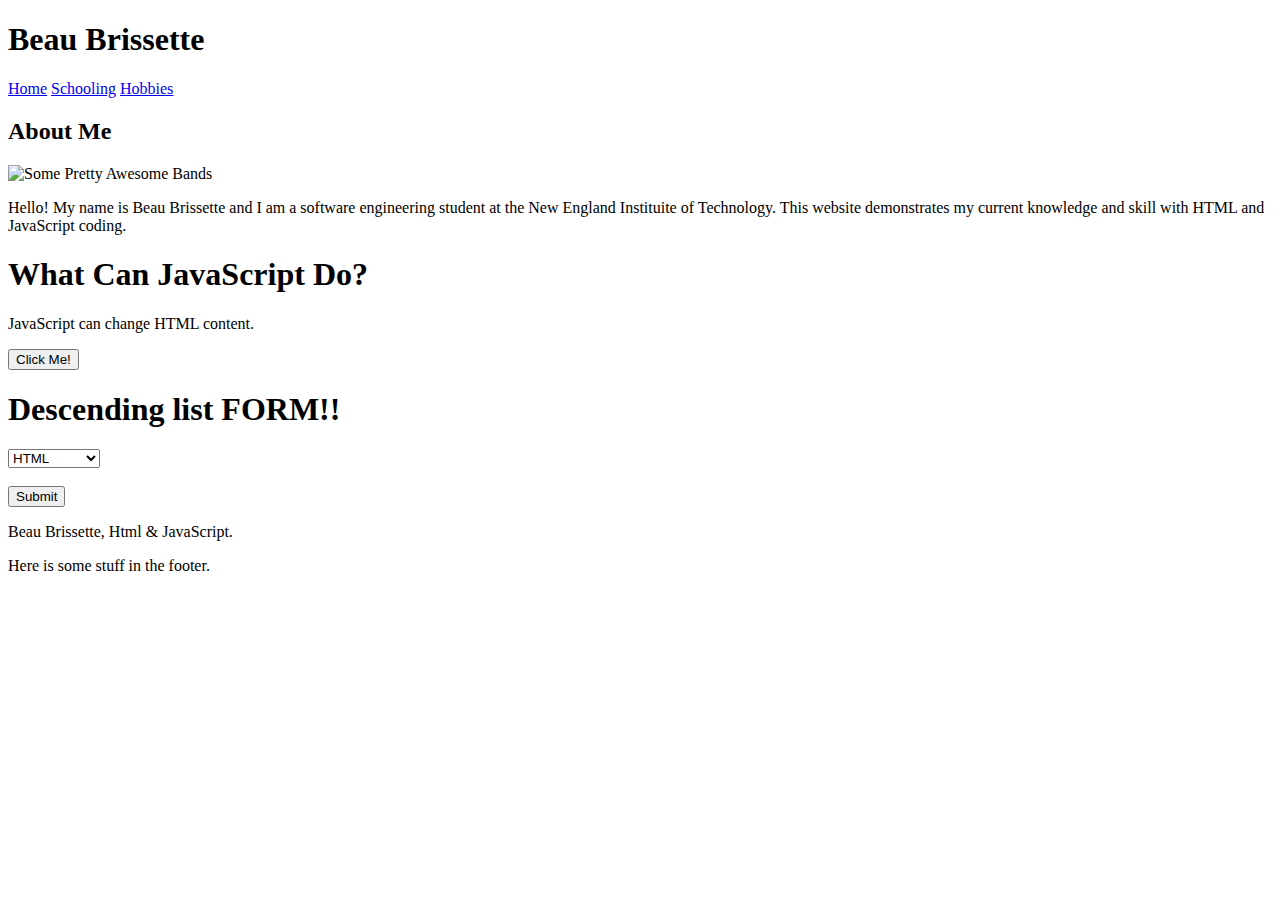
==== index.html @ 486317f5 "Update index.html" ====
<!DOCTYPE html>
<html>
<head>
<meta charset="UTF-8">
<title>Beau's Website</title>
<link rel="stylesheet" type="text/css" href="main.css" />
<script type="text/javascript" src="script.js"></script>
</head>
<body onload="pageLoad()">
<section></section>
<nav></nav>
<article></article>
<aside></aside>
<div id="wrapper">
<!-- Header -->
	<div id="header">
		<h1 id="name">Beau <span class="lastname">Brissette</span></h1>
		<div id="nav">
			<a class="btn" href="index.html">Home</a>
			<a class="btn" href="schooling.html">Schooling</a>
			<a class="btn" href="hobbies.html">Hobbies</a>
		</div>

	</div><!-- END Header -->
	<div id="content-container"><!-- Content Container -->
	<section id="leftsection">
	<article class="article">
		<h2 class="article-title">About Me</h2>
		<img src="images/heavymetal.jpg" alt="Some Pretty Awesome Bands" title="Heavy Metal Bands" />
		<p>Hello! My name is Beau Brissette and I am a software engineering student at the New England Instituite of Technology. This website demonstrates my current knowledge and skill with HTML and JavaScript coding.</p>
		<h1>What Can JavaScript Do?</h1>
		<p id="demo">JavaScript can change HTML content.</p> <!-- JavaScript for content change -->
		<button type="button"
		onclick="document.getElementById('demo').innerHTML = 'This is the content that replaced the previous content!!!!!'">
		Click Me!</button><!-- End JavaScript for content change -->
		<br>
		<h1>Descending list FORM!!</h1>
		<form action="thankyou.html"><!-- Form Element Start -->
			<select name="Classes">
			<option value="html">HTML</option>
			<option value="windows7">Windows 7</option>
			<option value="english">English 101</option>
			<option value="c++">C++</option>
			</select>
			<br><br>
			<input type="submit">
		</form><!-- Form Element End -->

	</article>
	</section>


	</div><!-- END Content Container -->
	<div id="footer">
		<p>Beau Brissette, Html & JavaScript.</p>
		<p class="login">Here is some stuff in the footer.</p>
	</div>
</div>

</body>
</html>
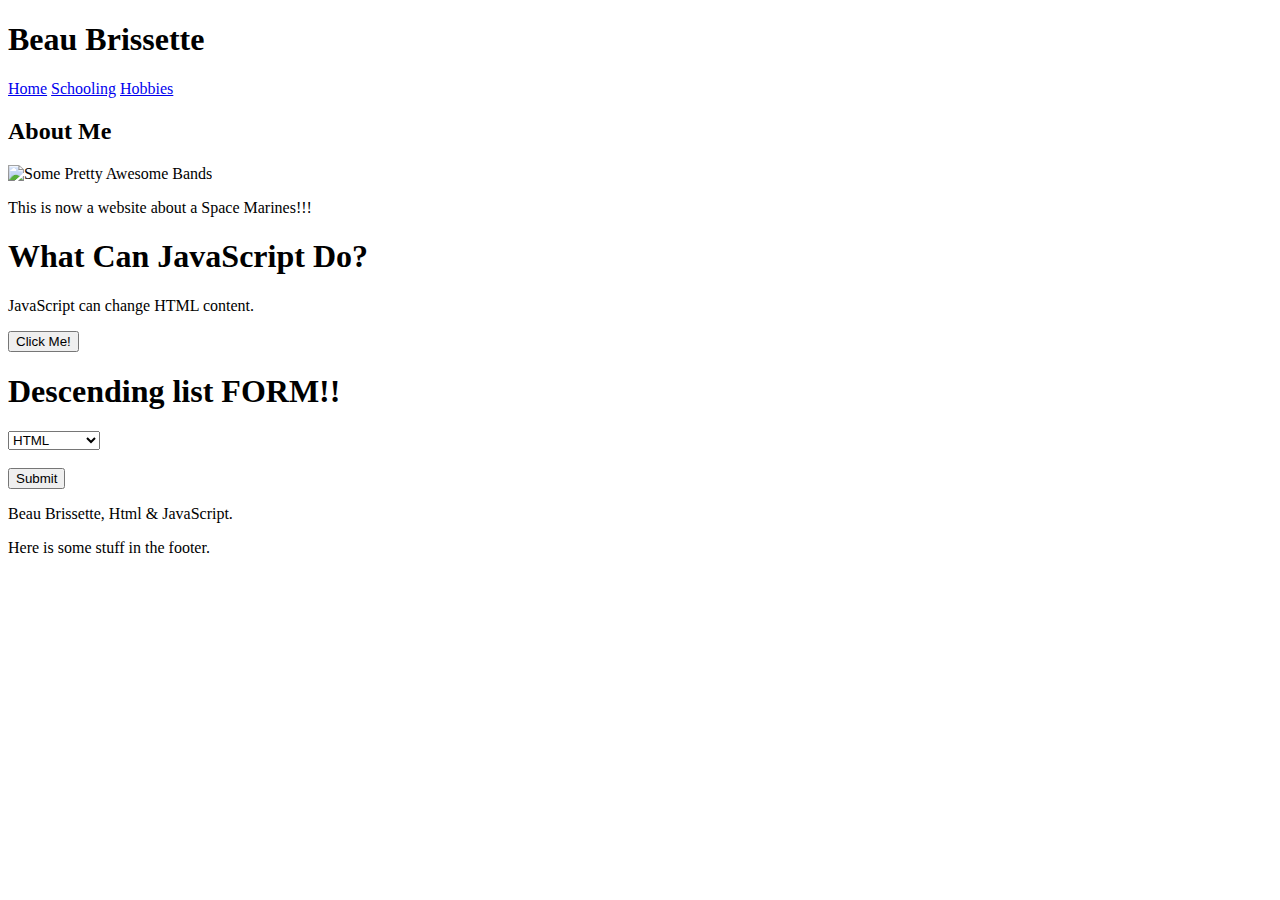
==== commit 19a6e2af: "Update index.html" ====
--- a/index.html
+++ b/index.html
@@ -27,7 +27,7 @@
 	<article class="article">
 		<h2 class="article-title">About Me</h2>
 		<img src="images/heavymetal.jpg" alt="Some Pretty Awesome Bands" title="Heavy Metal Bands" />
-		<p>Hello! My name is Beau Brissette and I am a software engineering student at the New England Instituite of Technology. This website demonstrates my current knowledge and skill with HTML and JavaScript coding.</p>
+		<p>This is now a website about a Space Marines!!!</p>
 		<h1>What Can JavaScript Do?</h1>
 		<p id="demo">JavaScript can change HTML content.</p> <!-- JavaScript for content change -->
 		<button type="button"
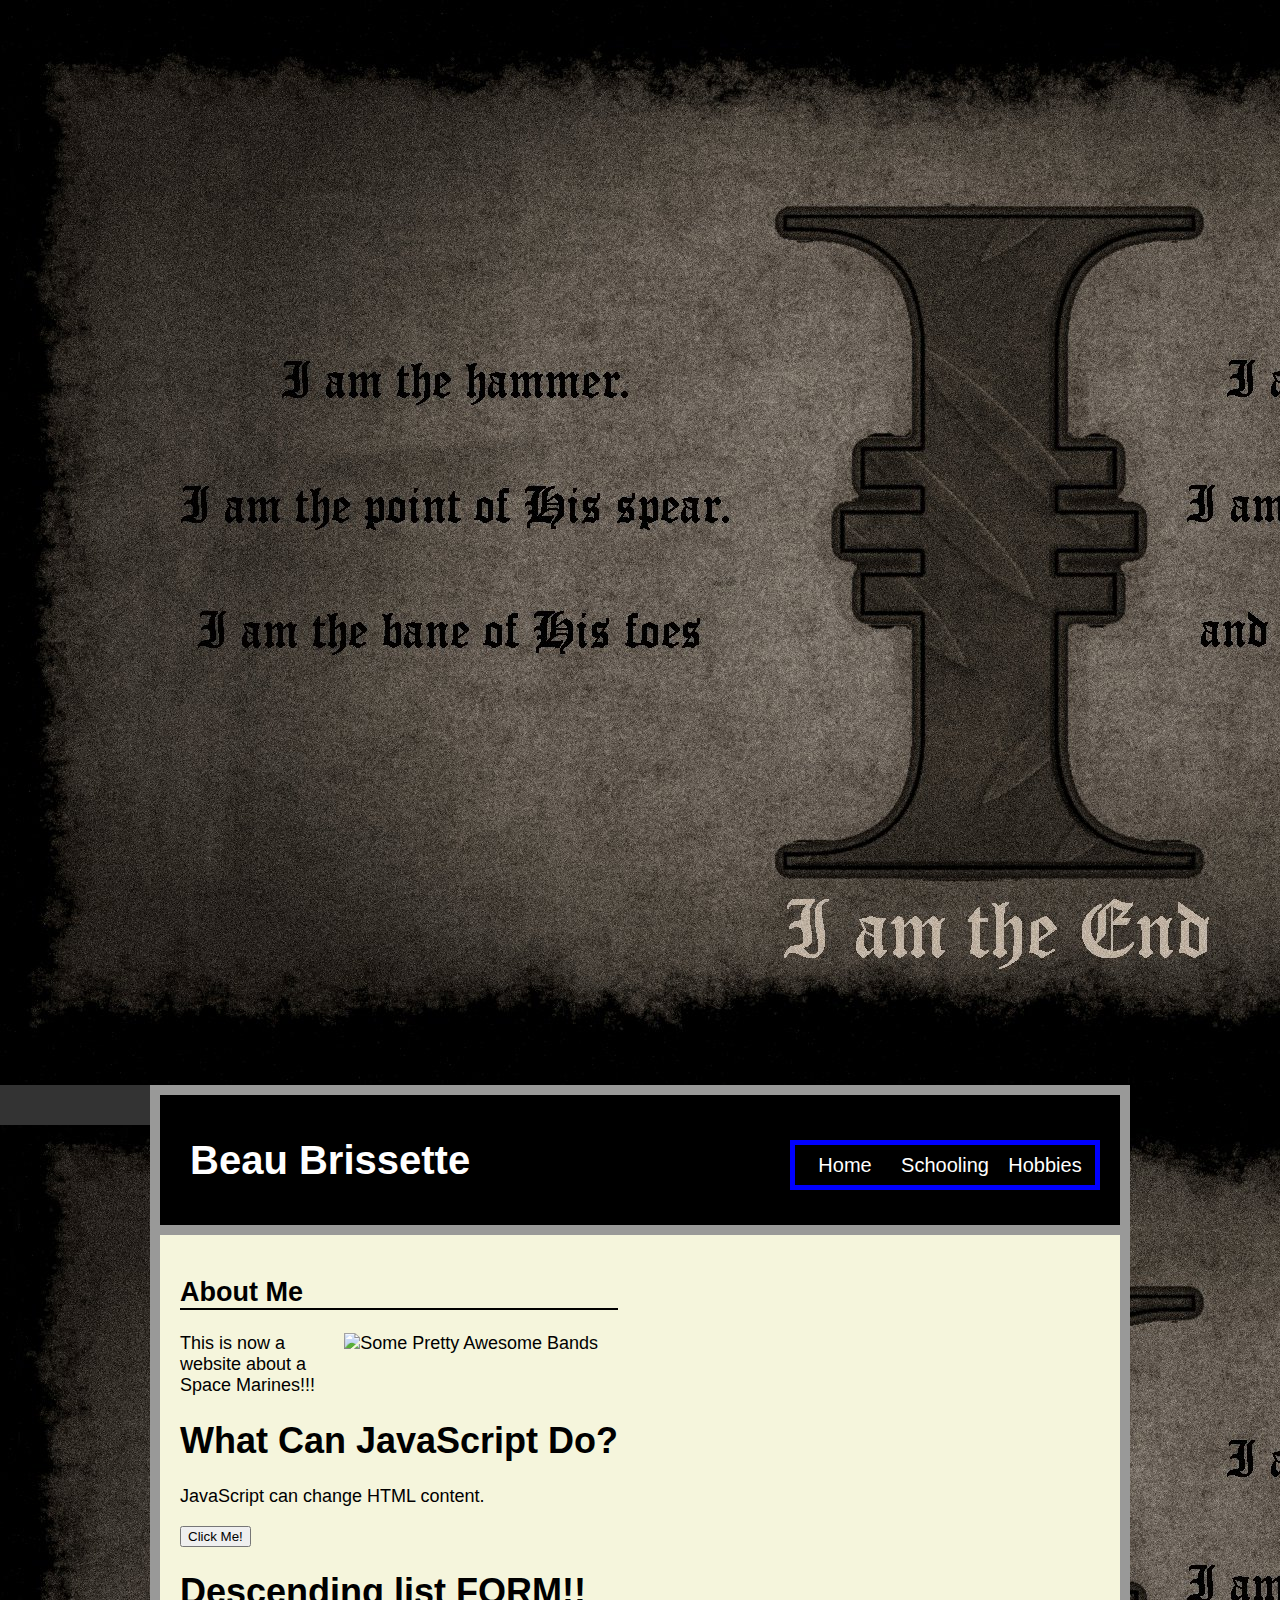
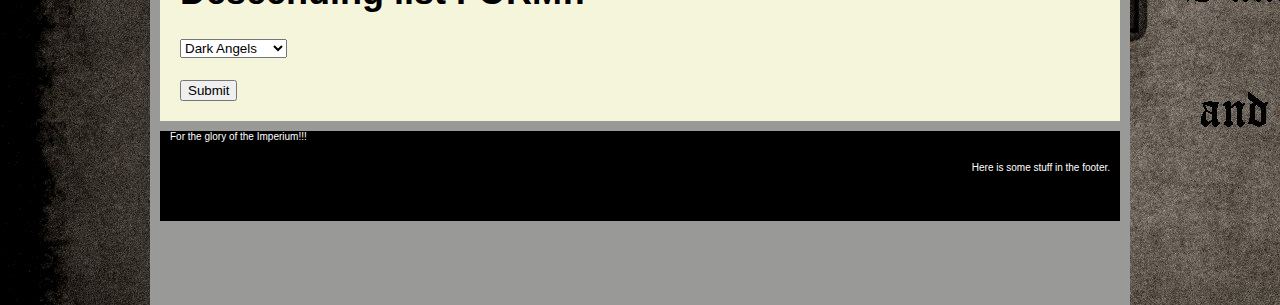
==== commit de2e4fba: "Update index.html" ====
--- a/index.html
+++ b/index.html
@@ -7,6 +7,9 @@
 <script type="text/javascript" src="script.js"></script>
 </head>
 <body onload="pageLoad()">
+<div id="background">
+    <img src="images/inHisName.jpg" class="stretch" alt="" />
+</div>
 <section></section>
 <nav></nav>
 <article></article>
@@ -31,16 +34,16 @@
 		<h1>What Can JavaScript Do?</h1>
 		<p id="demo">JavaScript can change HTML content.</p> <!-- JavaScript for content change -->
 		<button type="button"
-		onclick="document.getElementById('demo').innerHTML = 'This is the content that replaced the previous content!!!!!'">
+		onclick="document.getElementById('demo').innerHTML = 'This is borderline Heresy'">
 		Click Me!</button><!-- End JavaScript for content change -->
 		<br>
 		<h1>Descending list FORM!!</h1>
 		<form action="thankyou.html"><!-- Form Element Start -->
-			<select name="Classes">
-			<option value="html">HTML</option>
-			<option value="windows7">Windows 7</option>
-			<option value="english">English 101</option>
-			<option value="c++">C++</option>
+			<select name="Chapters">
+			<option value="Dark Angels">Dark Angels</option>
+			<option value="Blood Angels">Blood Angles</option>
+			<option value="Ultramarines">Ultramarines</option>
+			<option value="Space Wolves">Space Wolves</option>
 			</select>
 			<br><br>
 			<input type="submit">
@@ -52,7 +55,7 @@
 
 	</div><!-- END Content Container -->
 	<div id="footer">
-		<p>Beau Brissette, Html & JavaScript.</p>
+		<p>For the glory of the Imperium!!!</p>
 		<p class="login">Here is some stuff in the footer.</p>
 	</div>
 </div>
--- a/main.css
+++ b/main.css
@@ -0,0 +1,131 @@
+html {
+	margin:0;
+	height:100%;
+}
+
+body{
+	margin:0;
+	font-family:Arial;
+	font-size:20px;
+	background-image:url("images/inHisName.jpg");
+}
+
+#wrapper {
+	position:relative;
+	width:960px;
+	height:800px;
+	padding:10px;
+	background-color:#999998;
+	margin:auto; /* margin auto centers to the box */
+}
+
+#header{
+		position:relative;
+		width:900px;
+		height:70px;
+		padding:30px;
+		background-image:url("images/marineChaos.jpg");
+		color:white;
+}
+
+#nav{
+	position:absolute;
+	width: 300px;
+	height:40px;
+	/*  positioning the nav with margins */
+	margin-left:600px;
+	margin-top:15px;
+	border:5px solid blue;
+}
+
+/* Button Styles */
+.btn{
+	float:left;
+	width:100px;
+	height:40px;
+	color:white;
+	text-decoration:none;
+	text-align:center;
+	line-height:40px;
+}
+
+.btn:hover {
+	background-color:blue;
+}
+
+#name{
+	position:absolute;
+	margin-top:-45px;
+	width:500px;
+	height:100px;
+	line-height:160px;
+}
+
+.lastname{
+	color:white;
+}
+/* Content Style */
+
+#content-container{
+	float:right;
+	width:940px;
+	min-height:250px;
+	padding:10px;
+	background-color:#F5F5DC;
+	margin:10px 0;
+}
+
+
+#footer{
+	clear: both;
+	position:relative;
+	width:940px;
+	height:90px;
+	background-color:black;
+	color:white;
+	font-size:10px;
+	padding:0 10px;
+}
+
+nav{
+	float:left;
+	width:960px;
+	height:40px;
+	background-color:#333333;
+	margin-bottom:5px;
+}
+.article{
+	float:left;
+	font-family:Arial;
+	font-size:18px;
+	padding:10px;
+
+}
+.article2{
+	float:left;
+	font-family:Arial;
+	font-size:18px;
+	padding:10px;
+
+}
+.article-title{
+	float:left;
+	width:100%;
+	color:Black;
+	border-bottom:2px solid black;
+}
+.article img{
+	float:right;
+	margin-right:20px;
+	margin-left:20px;
+	margin-bottom:20px;
+}
+.article2 img{
+	float:left;
+	margin-right:20px;
+	margin-left:20px;
+	margin-bottom:20px;
+}
+.login{
+	float:right;
+}
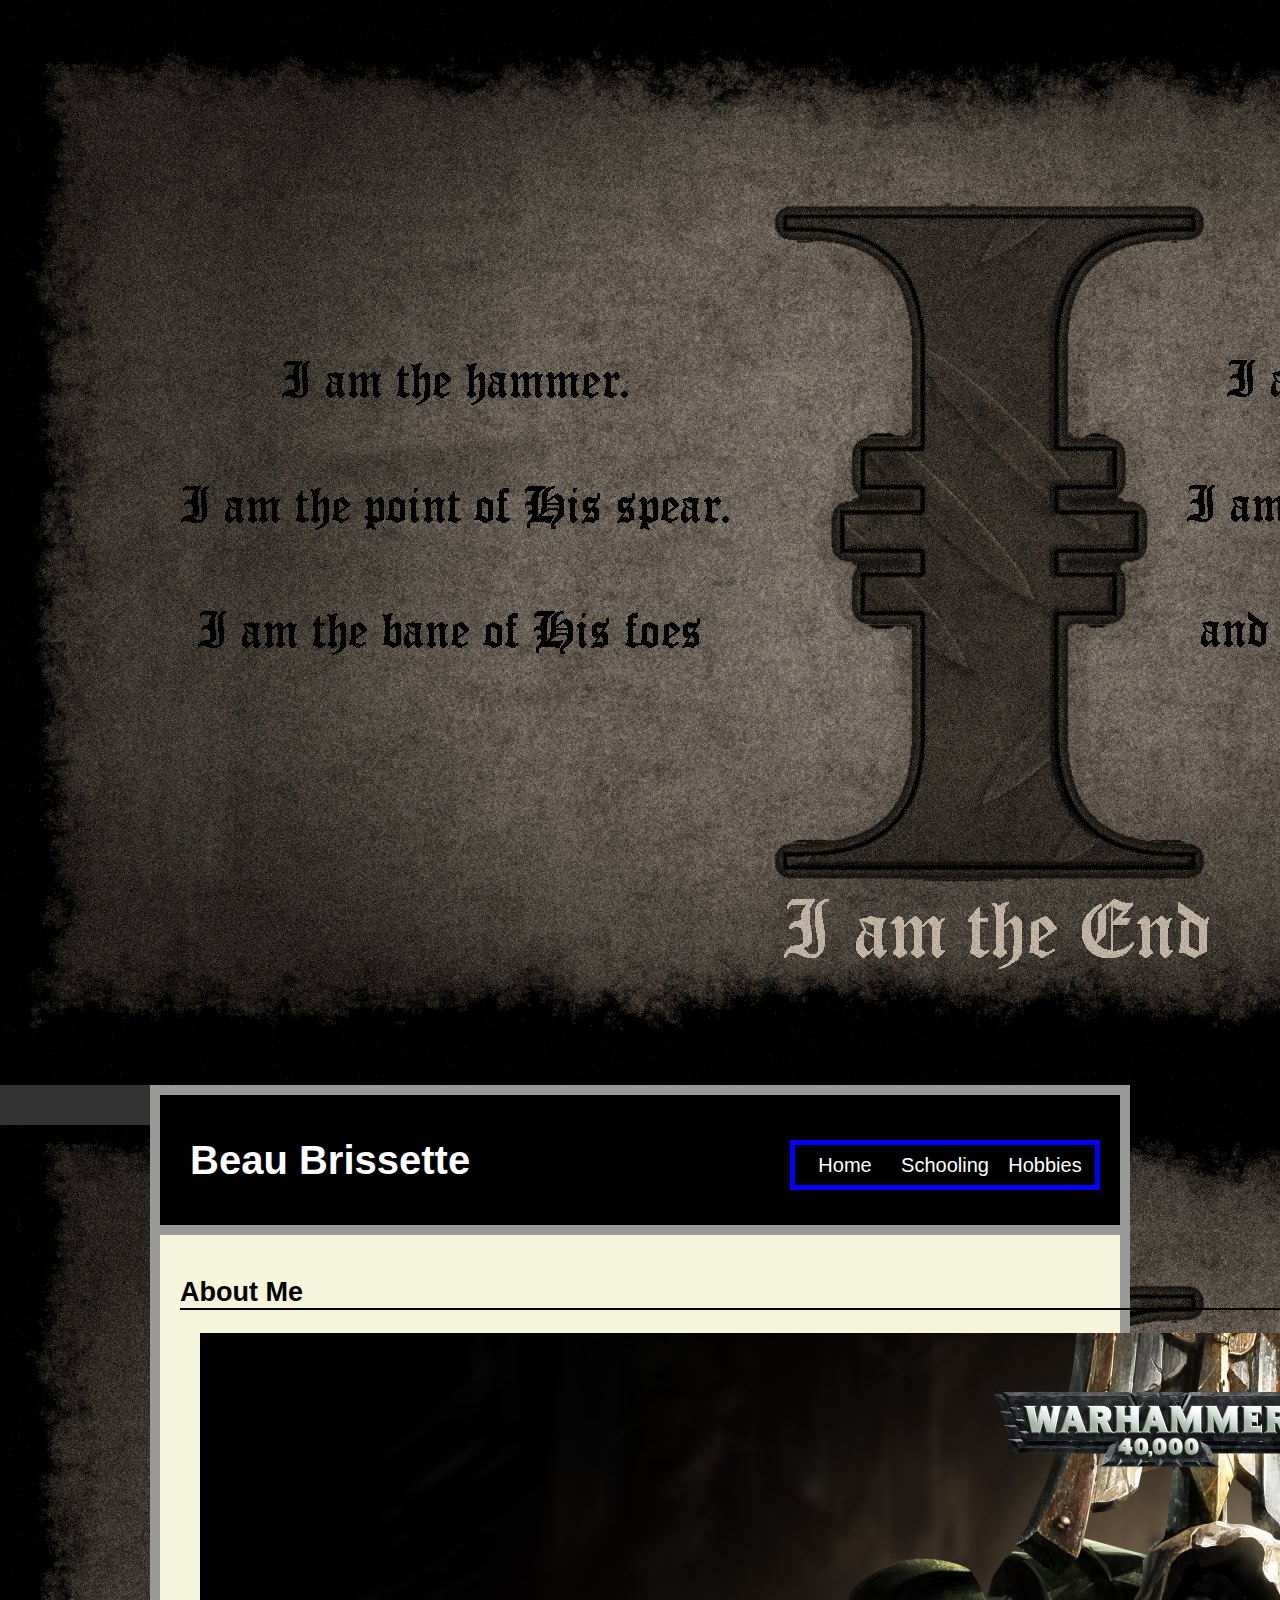
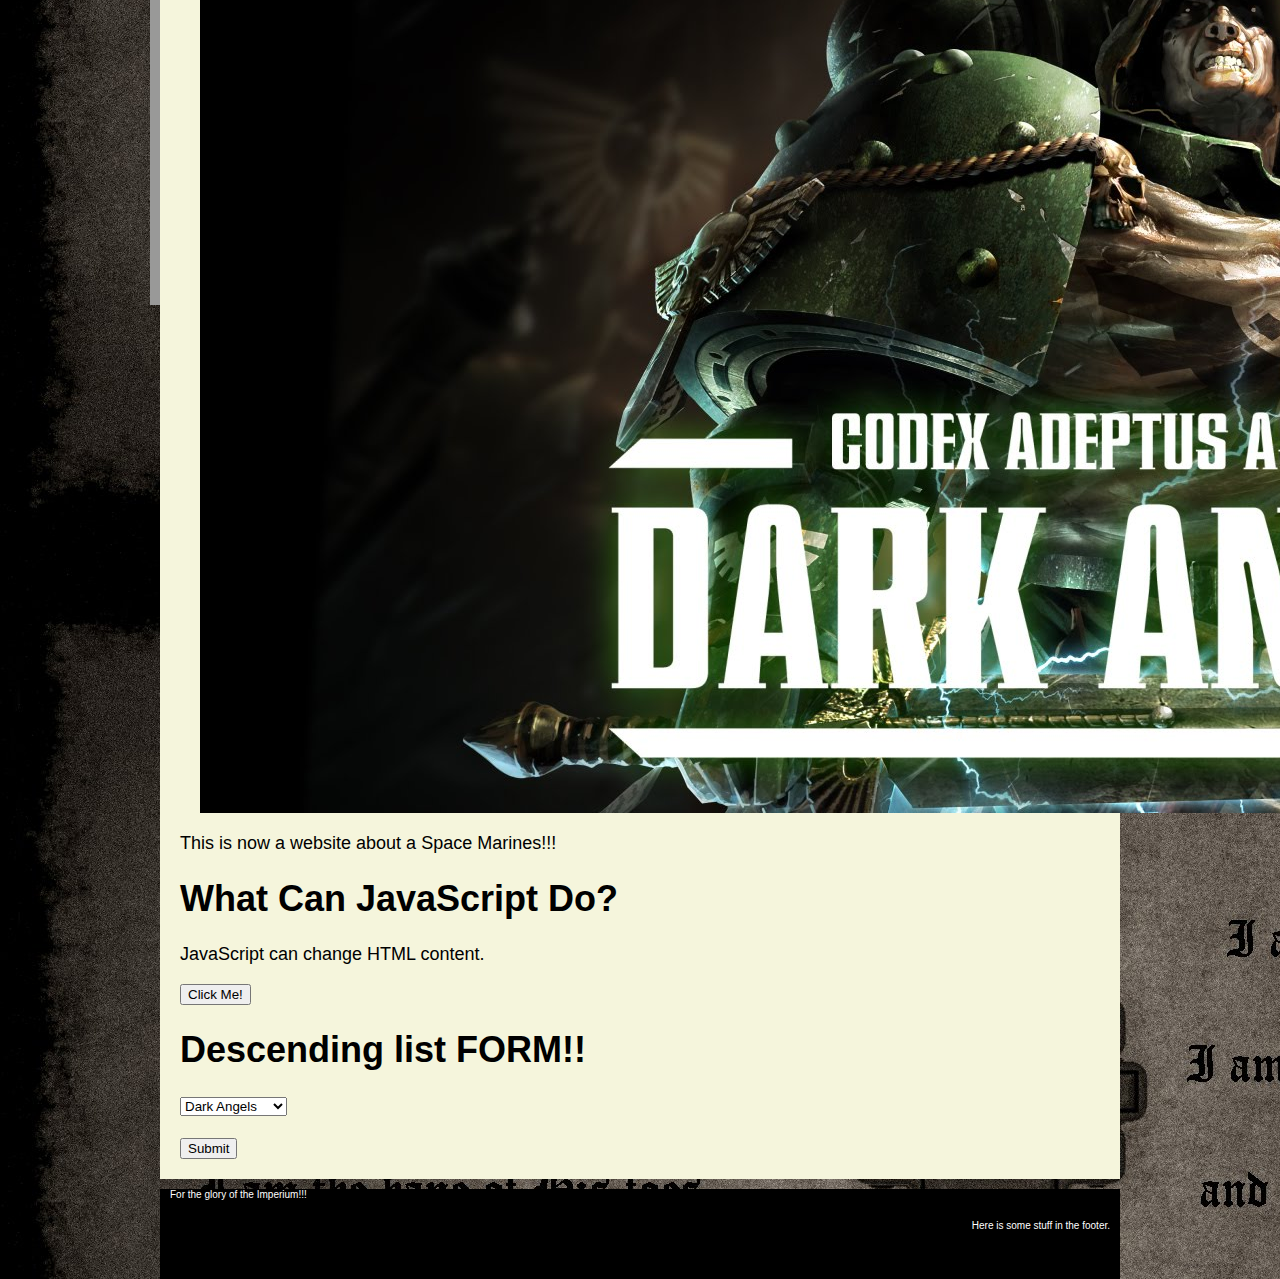
==== commit 5f418848: "Update index.html" ====
--- a/index.html
+++ b/index.html
@@ -29,7 +29,7 @@
 	<section id="leftsection">
 	<article class="article">
 		<h2 class="article-title">About Me</h2>
-		<img src="images/heavymetal.jpg" alt="Some Pretty Awesome Bands" title="Heavy Metal Bands" />
+		<img src="images/darkAngels.jpg" alt="Some Pretty Awesome Bands" title="Heavy Metal Bands" />
 		<p>This is now a website about a Space Marines!!!</p>
 		<h1>What Can JavaScript Do?</h1>
 		<p id="demo">JavaScript can change HTML content.</p> <!-- JavaScript for content change -->
